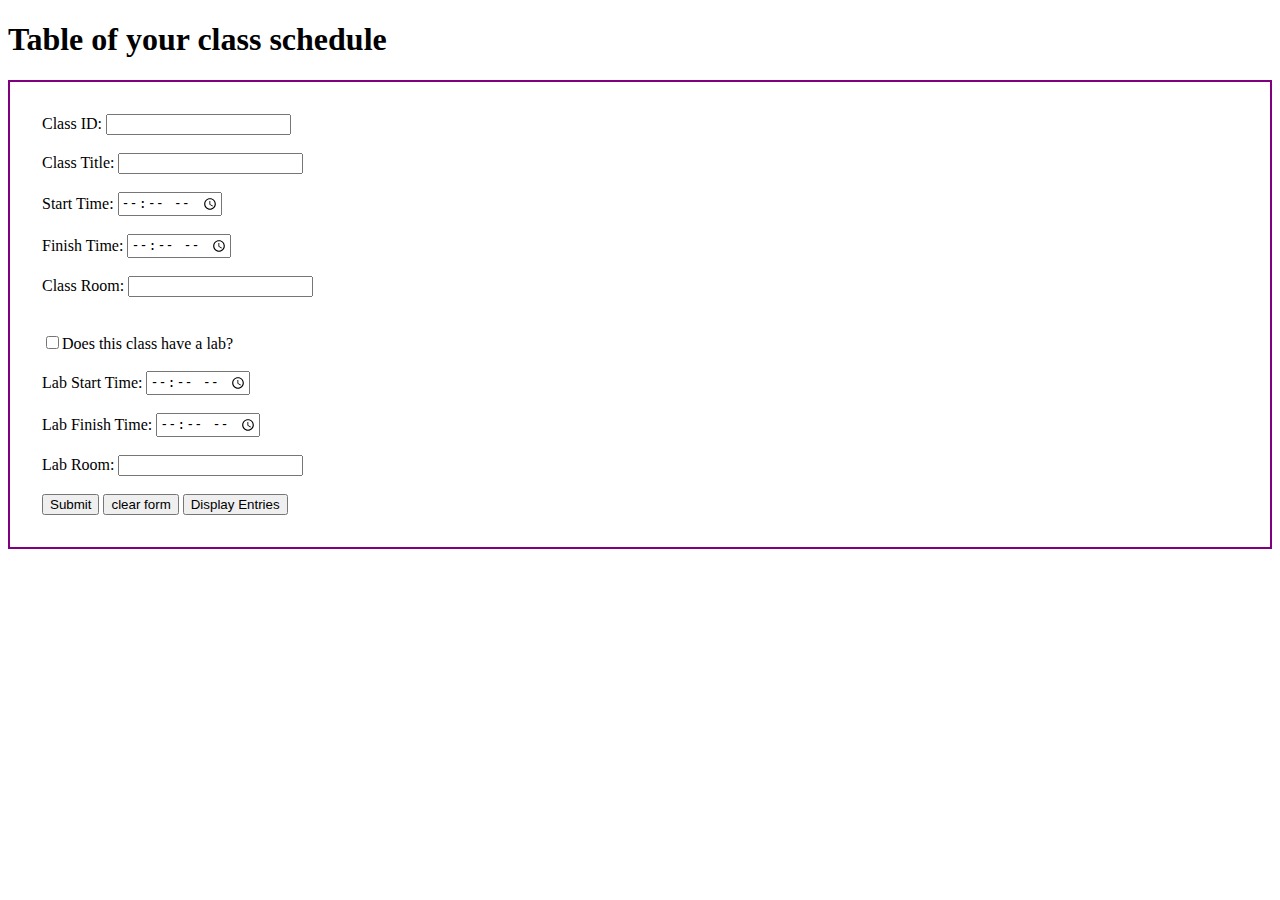
==== CS175/WK3/simpleToDo/index.html @ 5572feb8 "add WK3 form demo" ====
<!DOCTYPE html>
<html lang="en">
<head>
    <meta charset="UTF-8">
    <meta name="viewport" content="width=device-width, initial-scale=1.0">
    <script
    src="https://ajax.googleapis.com/ajax/libs/jquery/3.5.1/jquery.min.js">
    </script>
    <script src="toDo.js"></script>
    <link rel="stylesheet" href="styles.css">

    <title>simple todo list demonstration</title>
</head>
<body>
    <h1>Table of your class schedule</h1>
    <div>
        <form action ="javascript:void(0)">
            <label for="clID">Class ID:</label>
            <input type="text" id="cID" name="cID" required><br><br>
            <label for="cTitle">Class Title:</label>
            <input type="text" id="cTitle" name="cTitle" required><br><br>
            <label for="sTime">Start Time:</label>
            <input type="time" id="sTime" name="sTime"
                min="07:00" max="19:00" required><br><br>
            <label for="fTime">Finish Time:</label>
            <input type="time" id="fTime" name="fTime"
                min="07:00" max="19:00" required><br><br>
            <label for="cRoom">Class Room:</label>
            <input type="text" id="cRoom" name="cRoom" required><br><br><br>

            
                        <!-- Is lab? open for lab time -->

            <label for="labCheck"><input type="checkbox" id="labCheck" name="labCheck">Does this class have a lab?
            </label><br><br>
            <div id="labSec" >
                <label for="lsTime">Lab Start Time:</label>
                <input type="time" id="lsTime" name="lsTime"
                    min="07:00" max="19:00"><br><br>
                <label for="lfTime">Lab Finish Time:</label>
                <input type="time" id="lfTime" name="lfTime"
                    min="07:00" max="19:00"><br><br>
                <label for="lRoom">Lab Room:</label>
                <input type="text" id="lRoom" name="lRoom"><br><br>
            </div>
            <input type="submit" value="Submit">
            <input type="button" value="clear form">
            <input type="button" value="Display Entries">

        </form>
    </div>
    <div>
        
    </div>
</body>
</html>
---- CS175/WK3/simpleToDo/styles.css ----
form {
    padding: 2em;
    border: 2px solid purple;
}
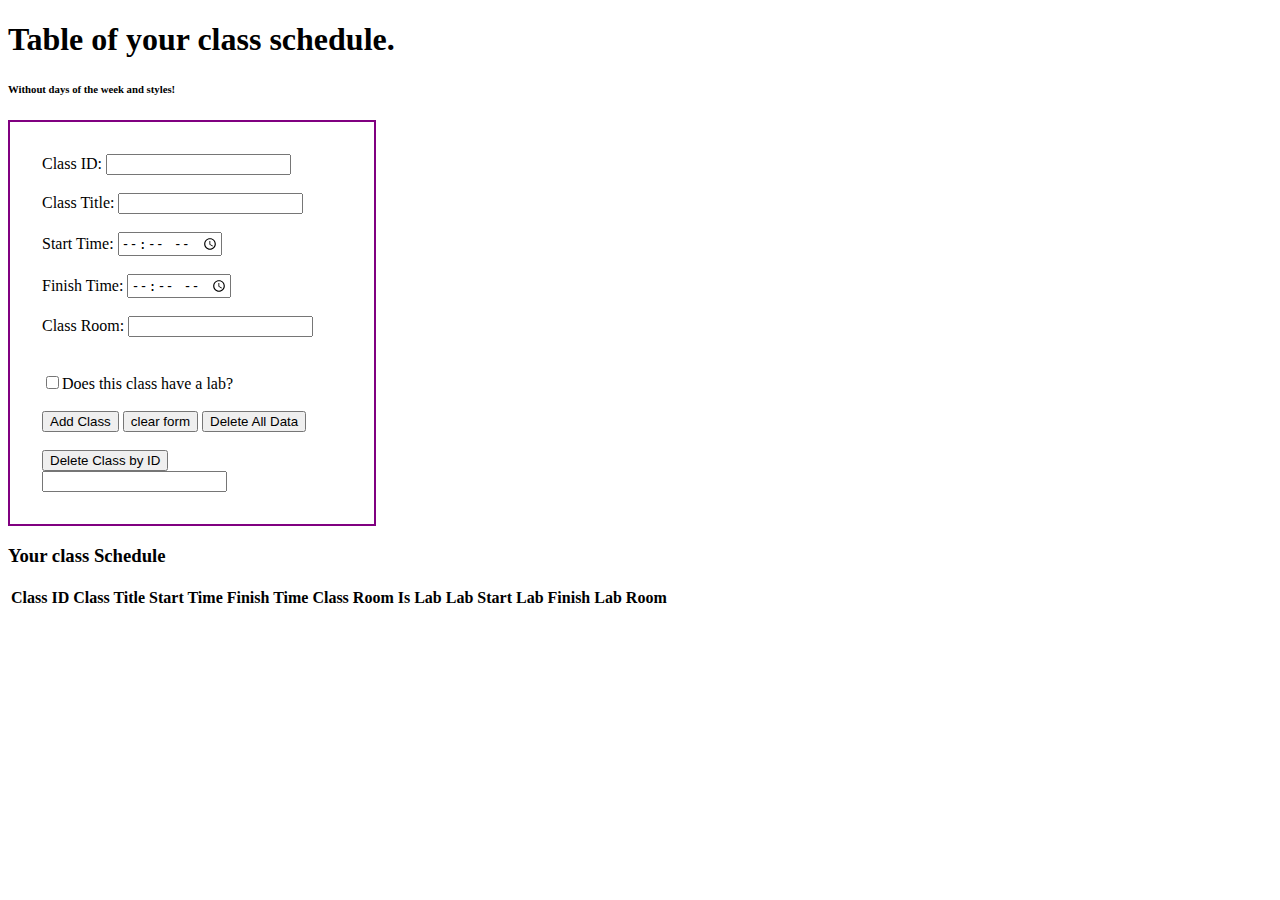
==== commit ec507835: "CS175 Web ToDo update" ====
--- a/CS175/WK3/simpleToDo/index.html
+++ b/CS175/WK3/simpleToDo/index.html
@@ -4,18 +4,21 @@
     <meta charset="UTF-8">
     <meta name="viewport" content="width=device-width, initial-scale=1.0">
     <script
-    src="https://ajax.googleapis.com/ajax/libs/jquery/3.5.1/jquery.min.js">
-    </script>
+    src="https://ajax.googleapis.com/ajax/libs/jquery/3.5.1/jquery.min.js"></script>
+    <link rel="stylesheet" type="text/css" href="https://cdn.datatables.net/1.10.21/css/jquery.dataTables.css">
+  
+    <script type="text/javascript" charset="utf8" src="https://cdn.datatables.net/1.10.21/js/jquery.dataTables.js"></script>
     <script src="toDo.js"></script>
     <link rel="stylesheet" href="styles.css">
 
     <title>simple todo list demonstration</title>
 </head>
 <body>
-    <h1>Table of your class schedule</h1>
-    <div>
-        <form action ="javascript:void(0)">
-            <label for="clID">Class ID:</label>
+    <h1>Table of your class schedule.</h1>
+    <h6>Without days of the week and styles!</h6>
+    <div id = "topDiv">
+        <form action ="javascript:void(0)" class="schedForm">
+            <label for="cID">Class ID:</label>
             <input type="text" id="cID" name="cID" required><br><br>
             <label for="cTitle">Class Title:</label>
             <input type="text" id="cTitle" name="cTitle" required><br><br>
@@ -33,24 +36,44 @@
 
             <label for="labCheck"><input type="checkbox" id="labCheck" name="labCheck">Does this class have a lab?
             </label><br><br>
-            <div id="labSec" >
+            <div id="labSec">
                 <label for="lsTime">Lab Start Time:</label>
                 <input type="time" id="lsTime" name="lsTime"
-                    min="07:00" max="19:00"><br><br>
+                    min="07:00" max="19:00" required><br><br>
                 <label for="lfTime">Lab Finish Time:</label>
                 <input type="time" id="lfTime" name="lfTime"
-                    min="07:00" max="19:00"><br><br>
+                    min="07:00" max="19:00" required><br><br>
                 <label for="lRoom">Lab Room:</label>
-                <input type="text" id="lRoom" name="lRoom"><br><br>
+                <input type="text" id="lRoom" name="lRoom" required><br><br>
             </div>
-            <input type="submit" value="Submit">
-            <input type="button" value="clear form">
-            <input type="button" value="Display Entries">
+            <input type="submit" value="Add Class">
+            <input type="reset" value="clear form">
+            <input type="button" id="clearStore" value="Delete All Data">
+        </form><br>
+        <button type="button" id="remClassByID">Delete Class by ID</button>
+        <input type="text" id="remID" name="remID">
+        <span id="delNotif">&nbsp</span>
 
-        </form>
     </div>
-    <div>
-        
+    <div id="schedSec">
+        <h3>Your class Schedule</h3>
+        <table id="schedTab">
+            <thead>
+                <tr>
+                    <th>Class ID</th>
+                    <th>Class Title</th>
+                    <th>Start Time</th>
+                    <th>Finish Time</th>
+                    <th>Class Room</th>
+                    <th>Is Lab</th>
+                    <th>Lab Start</th>
+                    <th>Lab Finish</th>
+                    <th>Lab Room</th>
+                </tr>
+            </thead>
+            <tbody>
+            </tbody>
+        </table>
     </div>
 </body>
 </html>--- a/CS175/WK3/simpleToDo/styles.css
+++ b/CS175/WK3/simpleToDo/styles.css
@@ -1,4 +1,8 @@
-form {
+#topDiv {
     padding: 2em;
     border: 2px solid purple;
+    width: 300px;
+}
+#labSec {
+    display: none;
 }